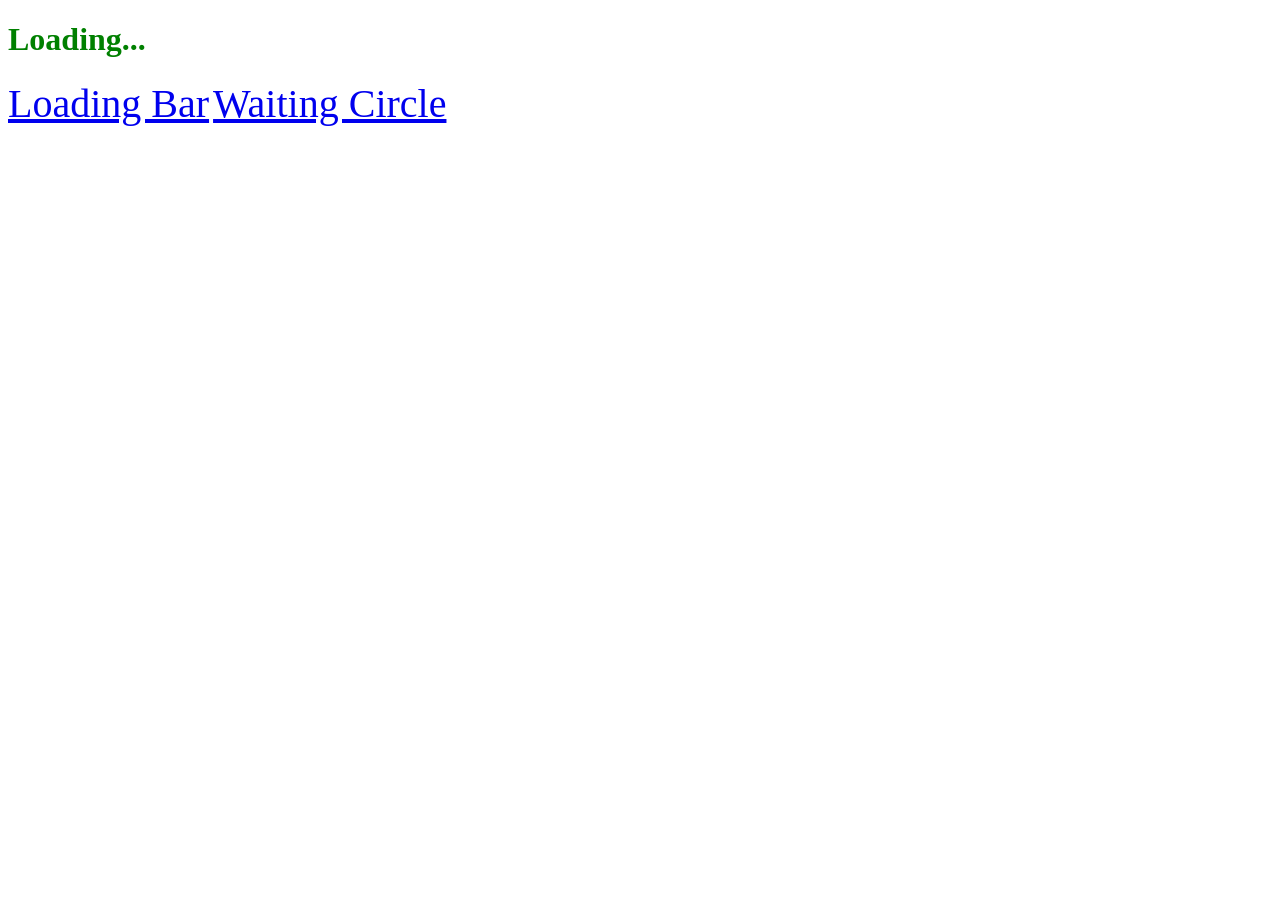
==== Loading/index.html @ 5a475875 "Add loading folder" ====
<!DOCTYPE html>
<html lang="en">
<head>
    <meta charset="UTF-8">
    <meta name="viewport" content="width=device-width, initial-scale=1.0">
    <link rel="stylesheet" href="style.css">
    <title>Loading</title>
</head>
<body>
   <h1>Loading...</h1>

   <a href="loading-bar/index.html">Loading Bar</a>
   <a href="waiting-circle/index.html">Waiting Circle</a>
</body>
</html>
---- Loading/style.css ----
h1 {
    color: green;
}

a {font-size: 40px;}
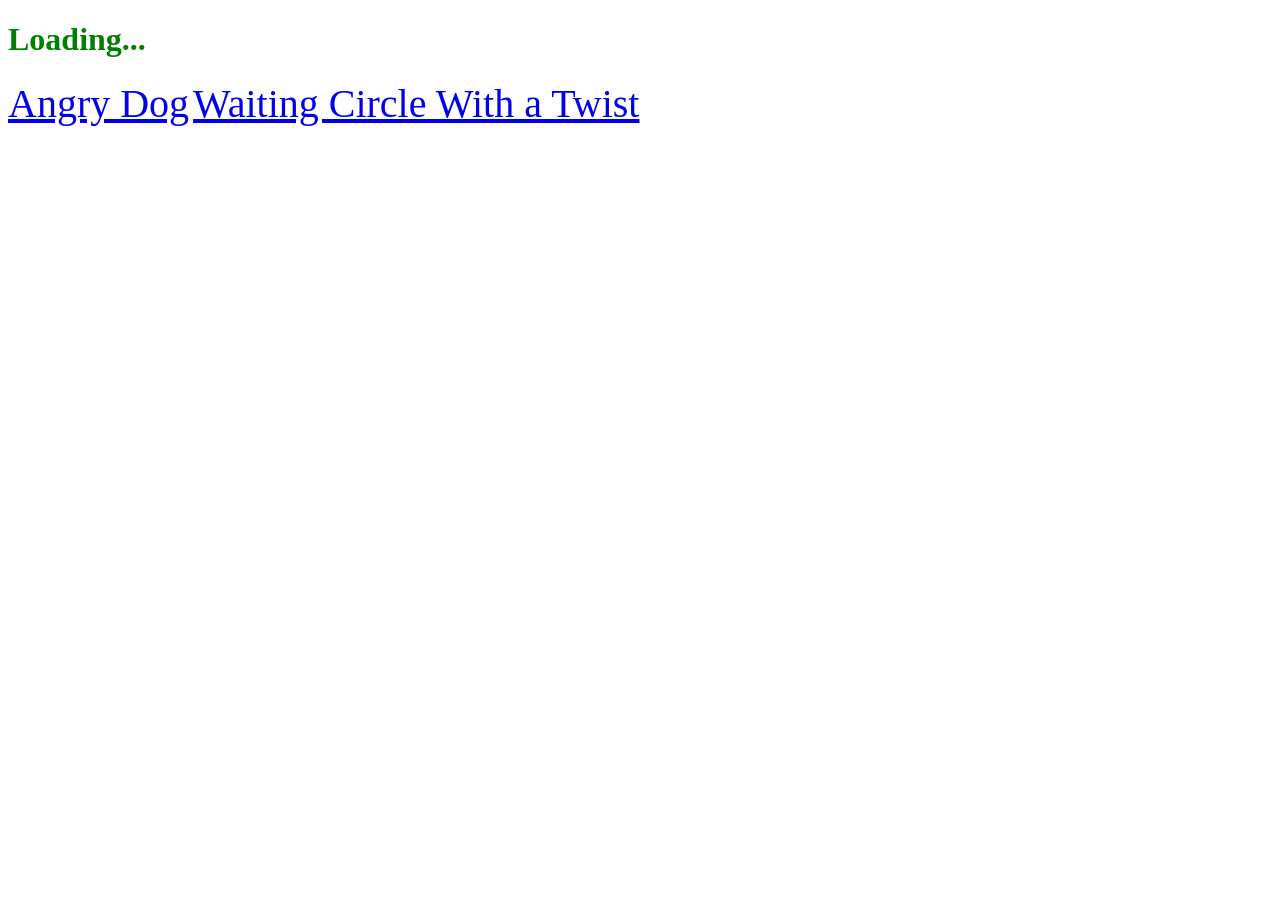
==== commit e6bde713: "Make anger bar instead of circle." ====
--- a/Loading/index.html
+++ b/Loading/index.html
@@ -9,7 +9,7 @@
 <body>
    <h1>Loading...</h1>
 
-   <a href="loading-bar/index.html">Loading Bar</a>
-   <a href="waiting-circle/index.html">Waiting Circle</a>
+   <a href="loading-bar/index.html">Angry Dog</a>
+   <a href="waiting-circle/index.html">Waiting Circle With a Twist</a>
 </body>
 </html>
